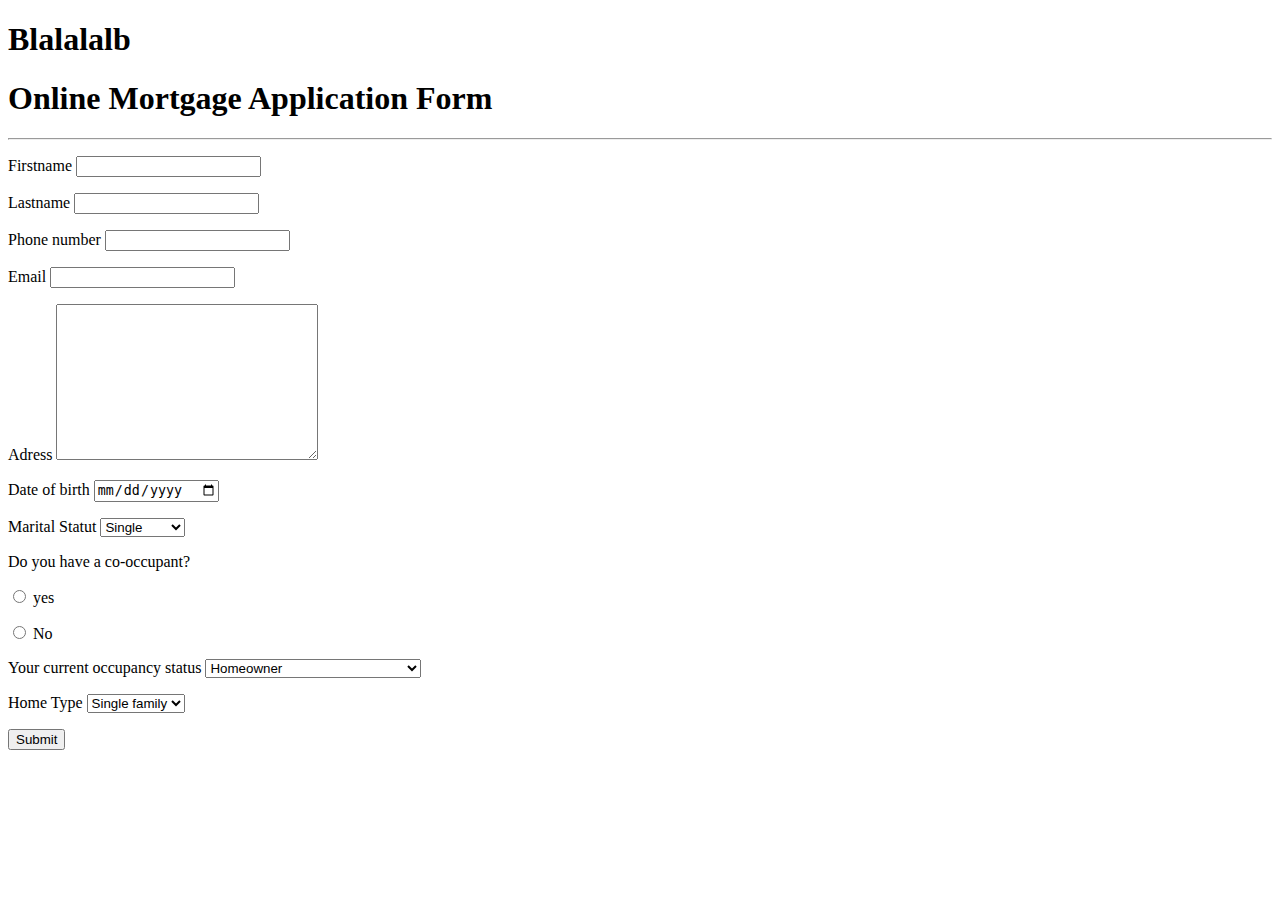
==== index.html @ bc8aa0f8 "ajouter blabla" ====
<!DOCTYPE html>
<html lang="en">
<head>
    <meta charset="UTF-8">
    <meta http-equiv="X-UA-Compatible" content="IE=edge">
    <meta name="viewport" content="width=device-width, initial-scale=1.0">
    <link rel="stylesheet" href="form3.css">
    <title>Document</title>
</head>
<body>
    <h1>Blalalalb</h1>
    <form action="">
    <h1>Online Mortgage Application Form</h1> <hr>

   <div class="labelbox">
    <p>
        <label for="firstname">Firstname</label>
        <input type="text">
    </p>

    <p>
        <label for="lastname">Lastname</label>
        <input type="text">
    </p>

  
 

    <p>
        <label for="phone">Phone number</label>
        <input type="text">
    
    </p>

    <p> 
        <label for="mail">Email</label>
        <input type="text">
    </p>


    <p>
        <label for="adress">Adress</label>
        <textarea name="adress" id="adress" cols="30" rows="10"></textarea>

    </p>

    <p>
        <label for="date">Date of birth</label>
        <input type="date" name="date" id="date">

    </p>

    <p>
        <label for="statut">Marital Statut</label>
        <select name="statut" id="statut">
             <option value="single">Single</option>
             <option value="married">Married</option>
             <option value="divorce">Divorced</option>
             <option value="windowed">Windowed</option>

         </select>

    </p>

    <p>
        <div class="occupant">
        <label for="occupant">Do you have a co-occupant?</label>
       
    </p>
    <p>
      <input type="radio" name="occupant" id= "yes">
      <label class= "inline" for="occupant">yes</label>
    </p>

    <p>
        <input type="radio" name="occupant" id= "no">
        <label class= "inline" for="occupant">No</label>
    </p>


    </div>

    <p>
        <label for="curentstatus">Your current occupancy status</label>
        <select name="curentstatus" id="curentstatus">
            <option value="homeowner">Homeowner</option>
            <option value="tenant">Tenant</option>
            <option value="livin">Livin with parents/relative/friends</option>
            <option value="windowed">Windowed</option>

        </select>

    </p>

    <p>

    
     <label for="hometype">Home Type</label>
     <select name="hometype" id="hometype">
        <option value="singlef">Single family</option>
        <option value="duplex">Duplex</option>
        <option value="multiplex">Multiplex</option>
        <option value="condo">Condo</option>

    </select>

    </p>
</form>
    <p>
        <input type="submit" value="Submit">
    </p>
   
  
    
   
  
     
    
     
    
</body>
</html>
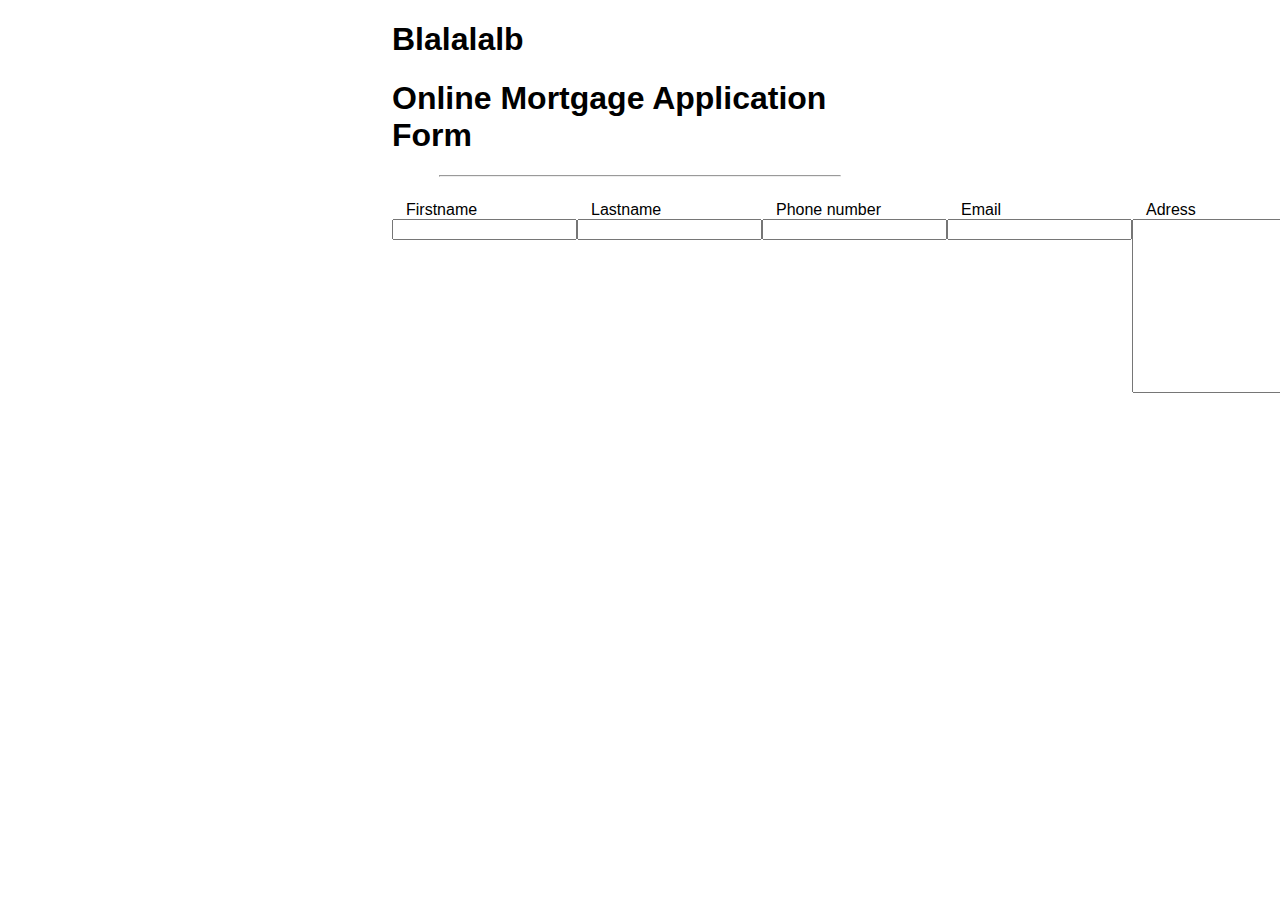
==== commit f07b8a57: "ajout du css" ====
--- a/index.html
+++ b/index.html
@@ -4,7 +4,7 @@
     <meta charset="UTF-8">
     <meta http-equiv="X-UA-Compatible" content="IE=edge">
     <meta name="viewport" content="width=device-width, initial-scale=1.0">
-    <link rel="stylesheet" href="form3.css">
+    <link rel="stylesheet" href="index.css">
     <title>Document</title>
 </head>
 <body>
--- a/index.css
+++ b/index.css
@@ -0,0 +1,43 @@
+body {
+    
+    /*typo Quicksand */
+    font-family: 'Quicksand', sans-serif;
+    padding-left:30%;
+    padding-right: 30%;
+    
+    
+    
+    
+     }
+
+hr { width: 25pc;
+
+    }
+
+h1 { font-family: 'Quicksand', sans-serif;
+
+   }
+
+ .labelbox {
+            display: flex;
+            margin-right: 30px;
+
+ }
+ label { display: block;
+         margin-right: 14px;
+         margin-left: 14px;
+
+ }
+
+
+
+
+
+textarea { width: 529px;
+           height: 168px;
+
+}
+
+
+            
+
